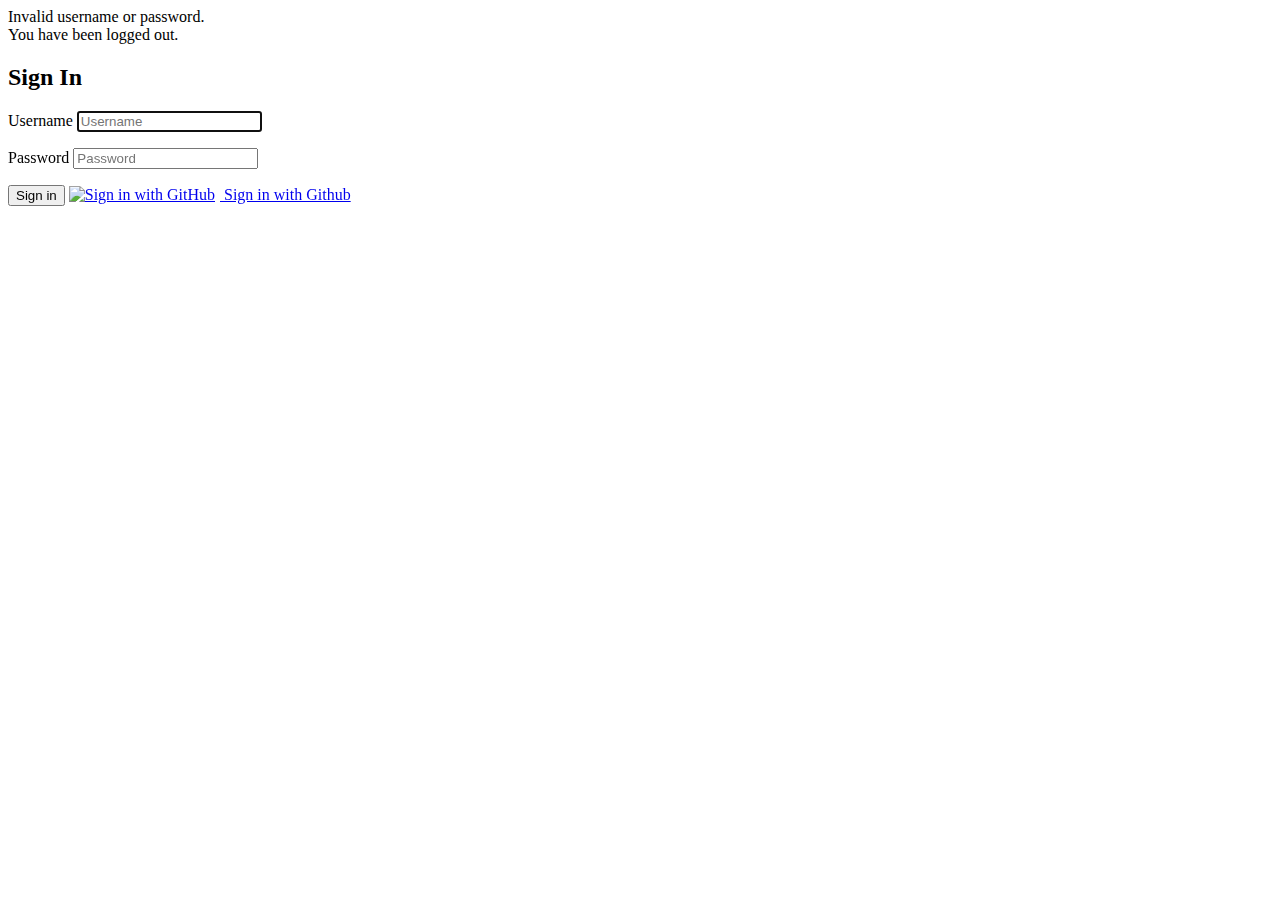
==== vains-authorization/vains-authorization-server/src/main/resources/templates/login.html @ bf1b2849 "init project" ====
<!DOCTYPE html>
<html lang="en"
      xmlns="http://www.w3.org/1999/xhtml" xmlns:th="https://www.thymeleaf.org">
<head>
    <meta charset="utf-8">
    <meta name="viewport" content="width=device-width, initial-scale=1, shrink-to-fit=no">
    <title>Spring Security Example</title>
    <link href="https://maxcdn.bootstrapcdn.com/bootstrap/4.0.0-beta/css/bootstrap.min.css" rel="stylesheet" integrity="sha384-/Y6pD6FV/Vv2HJnA6t+vslU6fwYXjCFtcEpHbNJ0lyAFsXTsjBbfaDjzALeQsN6M" crossorigin="anonymous">
    <link href="https://getbootstrap.com/docs/4.0/examples/signin/signin.css" rel="stylesheet" crossorigin="anonymous"/>
</head>
<body>
<div class="container">
    <form class="form-signin" method="post" th:action="@{/login}">
        <div th:if="${param.error}" class="alert alert-danger" role="alert">
            Invalid username or password.
        </div>
        <div th:if="${param.logout}" class="alert alert-success" role="alert">
            You have been logged out.
        </div>
        <h2 class="form-signin-heading">Sign In</h2>
        <p>
            <label for="username" class="sr-only">Username</label>
            <input type="text" id="username" name="username" class="form-control" placeholder="Username" required autofocus>
        </p>
        <p>
            <label for="password" class="sr-only">Password</label>
            <input type="password" id="password" name="password" class="form-control" placeholder="Password" required>
        </p>
        <button class="btn btn-lg btn-primary btn-block" type="submit">Sign in</button>
        <!--<a class="btn btn-light btn-block bg-white" href="/oauth2/authorization/gitee" role="link" style="text-transform: none;">
            Sign in with Gitee
        </a>-->
        <a class="btn btn-light btn-block bg-white" href="/oauth2/authorization/github-idp" role="link" style="text-transform: none;">
            <img width="24" style="margin-right: 5px;" alt="Sign in with GitHub" src="https://github.githubassets.com/images/modules/logos_page/GitHub-Mark.png" />
            Sign in with Github
        </a>
    </form>
</div>
</body>
</html>
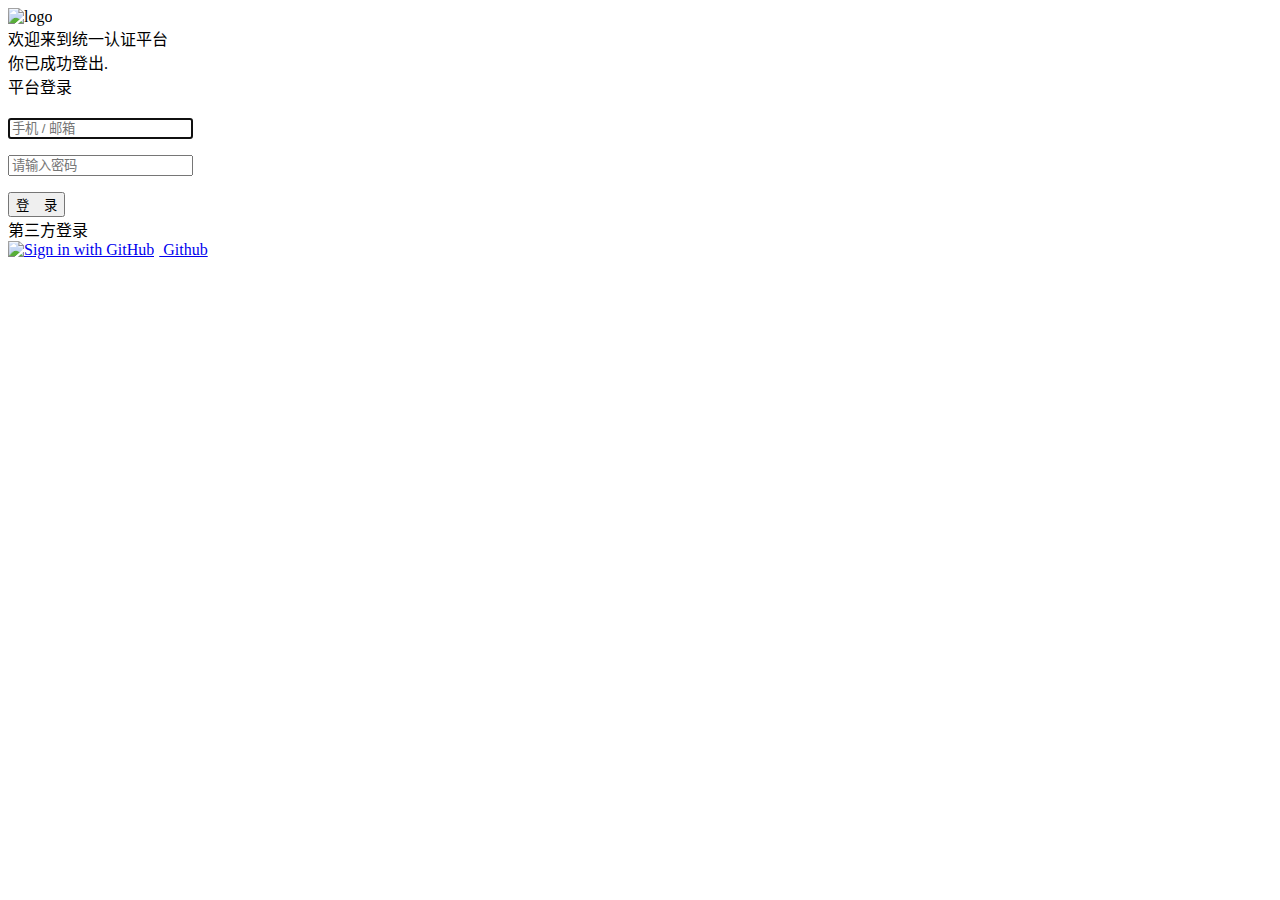
==== commit 26e4332a: "重写登录页面，美化ui，待完善错误提示" ====
--- a/vains-authorization/vains-authorization-server/src/main/resources/templates/login.html
+++ b/vains-authorization/vains-authorization-server/src/main/resources/templates/login.html
@@ -1,40 +1,64 @@
 <!DOCTYPE html>
-<html lang="en"
-      xmlns="http://www.w3.org/1999/xhtml" xmlns:th="https://www.thymeleaf.org">
+<html lang="zh-CN">
+
 <head>
-    <meta charset="utf-8">
-    <meta name="viewport" content="width=device-width, initial-scale=1, shrink-to-fit=no">
-    <title>Spring Security Example</title>
-    <link href="https://maxcdn.bootstrapcdn.com/bootstrap/4.0.0-beta/css/bootstrap.min.css" rel="stylesheet" integrity="sha384-/Y6pD6FV/Vv2HJnA6t+vslU6fwYXjCFtcEpHbNJ0lyAFsXTsjBbfaDjzALeQsN6M" crossorigin="anonymous">
-    <link href="https://getbootstrap.com/docs/4.0/examples/signin/signin.css" rel="stylesheet" crossorigin="anonymous"/>
+    <meta charset="UTF-8">
+    <meta http-equiv="X-UA-Compatible" content="IE=edge">
+    <meta name="viewport"
+          content="width=device-width, initial-scale=1 minimum-scale=1 maximum-scale=1 user-scalable=no"/>
+    <link rel="stylesheet" href="./css/style.css" type="text/css"/>
+    <title>统一认证平台</title>
 </head>
+
 <body>
-<div class="container">
+<div class="bottom-container">
+</div>
+
+<div class="form-container">
+    <div class="welcome-text">
+        <img src="./image/logo.png" alt="logo" width="80">
+        <div>
+            欢迎来到统一认证平台
+        </div>
+    </div>
     <form class="form-signin" method="post" th:action="@{/login}">
-        <div th:if="${param.error}" class="alert alert-danger" role="alert">
-            Invalid username or password.
+        <div th:if="${param.error}" class="alert alert-danger" role="alert" th:text="${param.error}">
         </div>
         <div th:if="${param.logout}" class="alert alert-success" role="alert">
-            You have been logged out.
+            你已成功登出.
         </div>
-        <h2 class="form-signin-heading">Sign In</h2>
+
+        <div class="text-placeholder" style="padding-bottom: 20px;">
+            平台登录
+        </div>
+        <div>
+            <input type="text" id="username" name="username" class="form-control" placeholder="手机 / 邮箱" required
+                   autofocus onblur="leave()">
+        </div>
         <p>
-            <label for="username" class="sr-only">Username</label>
-            <input type="text" id="username" name="username" class="form-control" placeholder="Username" required autofocus>
+            <input type="password" id="password" name="password" class="form-control" placeholder="请输入密码" required
+                   onblur="leave()">
         </p>
-        <p>
-            <label for="password" class="sr-only">Password</label>
-            <input type="password" id="password" name="password" class="form-control" placeholder="Password" required>
-        </p>
-        <button class="btn btn-lg btn-primary btn-block" type="submit">Sign in</button>
+        <button class="btn btn-lg btn-primary btn-block" type="submit">登&nbsp;&nbsp;&nbsp;&nbsp;录</button>
         <!--<a class="btn btn-light btn-block bg-white" href="/oauth2/authorization/gitee" role="link" style="text-transform: none;">
             Sign in with Gitee
         </a>-->
-        <a class="btn btn-light btn-block bg-white" href="/oauth2/authorization/github-idp" role="link" style="text-transform: none;">
-            <img width="24" style="margin-right: 5px;" alt="Sign in with GitHub" src="https://github.githubassets.com/images/modules/logos_page/GitHub-Mark.png" />
-            Sign in with Github
+        <div class="text-placeholder">
+            第三方登录
+        </div>
+        <a class="btn btn-light btn-block bg-white" href="/oauth2/authorization/github-idp" role="link"
+           style="text-transform: none;">
+            <img width="24" style="margin-right: 5px;" alt="Sign in with GitHub"
+                 src="https://github.githubassets.com/images/modules/logos_page/GitHub-Mark.png"/>
+            Github
         </a>
     </form>
 </div>
 </body>
-</html>+
+</html>
+<script>
+    function leave() {
+        document.body.scrollTop = document.documentElement.scrollTop = 0;
+    }
+</script>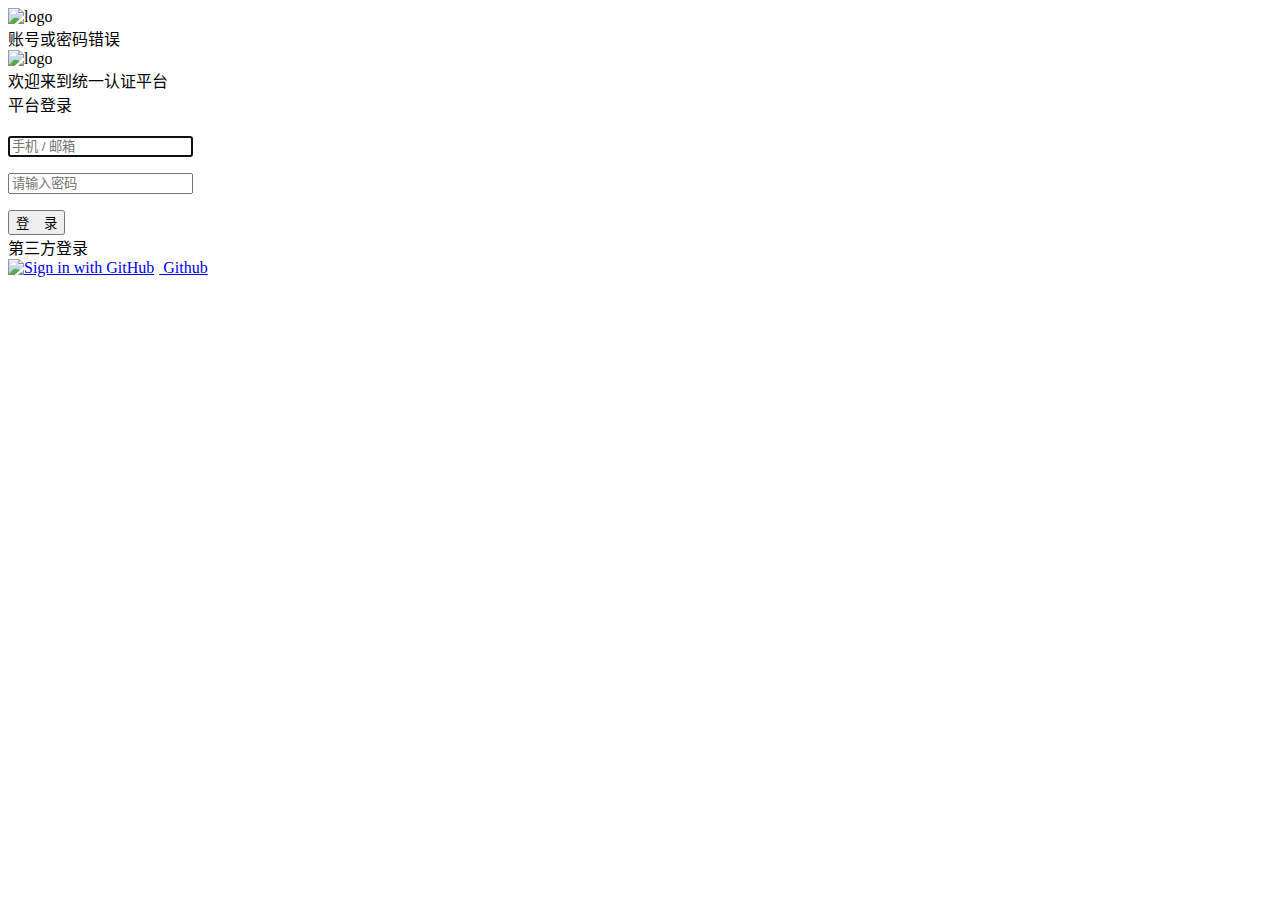
==== commit 0a38c98f: "完善登录的错误提示" ====
--- a/vains-authorization/vains-authorization-server/src/main/resources/templates/login.html
+++ b/vains-authorization/vains-authorization-server/src/main/resources/templates/login.html
@@ -5,15 +5,22 @@
     <meta charset="UTF-8">
     <meta http-equiv="X-UA-Compatible" content="IE=edge">
     <meta name="viewport"
-          content="width=device-width, initial-scale=1 minimum-scale=1 maximum-scale=1 user-scalable=no"/>
-    <link rel="stylesheet" href="./css/style.css" type="text/css"/>
+          content="width=device-width, initial-scale=1 minimum-scale=1 maximum-scale=1 user-scalable=no" />
+    <link rel="stylesheet" href="./css/style.css" type="text/css" />
     <title>统一认证平台</title>
 </head>
 
 <body>
 <div class="bottom-container">
 </div>
-
+<div class="alert" id="alert">
+    <div class="error-alert">
+        <img src="./image/logo.png" alt="logo" width="30">
+        <div th:text="${param.error}">
+            账号或密码错误
+        </div>
+    </div>
+</div>
 <div class="form-container">
     <div class="welcome-text">
         <img src="./image/logo.png" alt="logo" width="80">
@@ -22,11 +29,12 @@
         </div>
     </div>
     <form class="form-signin" method="post" th:action="@{/login}">
-        <div th:if="${param.error}" class="alert alert-danger" role="alert" th:text="${param.error}">
+        <!-- <div th:if="${param.error}" class="alert alert-danger" role="alert" th:text="${param}">
+           Invalid username or password.
         </div>
         <div th:if="${param.logout}" class="alert alert-success" role="alert">
-            你已成功登出.
-        </div>
+            你已经登出成功.
+        </div> -->
 
         <div class="text-placeholder" style="padding-bottom: 20px;">
             平台登录
@@ -49,7 +57,7 @@
         <a class="btn btn-light btn-block bg-white" href="/oauth2/authorization/github-idp" role="link"
            style="text-transform: none;">
             <img width="24" style="margin-right: 5px;" alt="Sign in with GitHub"
-                 src="https://github.githubassets.com/images/modules/logos_page/GitHub-Mark.png"/>
+                 src="https://github.githubassets.com/images/modules/logos_page/GitHub-Mark.png" />
             Github
         </a>
     </form>
@@ -61,4 +69,29 @@
     function leave() {
         document.body.scrollTop = document.documentElement.scrollTop = 0;
     }
+</script>
+<script th:inline="javascript">
+    let error = [[${ param.error }]]
+    if (error) {
+        if (window.Notification) {
+            Notification.requestPermission(function () {
+                if (Notification.permission === 'granted') {
+                    // 用户点击了允许
+                    let n = new Notification('登录失败', {
+                        body: error,
+                        icon: './image/logo.png'
+                    })
+
+                    setTimeout(() => {
+                        n.close();
+                    }, 5000)
+                }
+            })
+        } else {
+            document.getElementById('alert').style.opacity = '0.8';
+            setTimeout(() => {
+                document.getElementById('alert').style.opacity = '0';
+            }, 3000)
+        }
+    }
 </script>